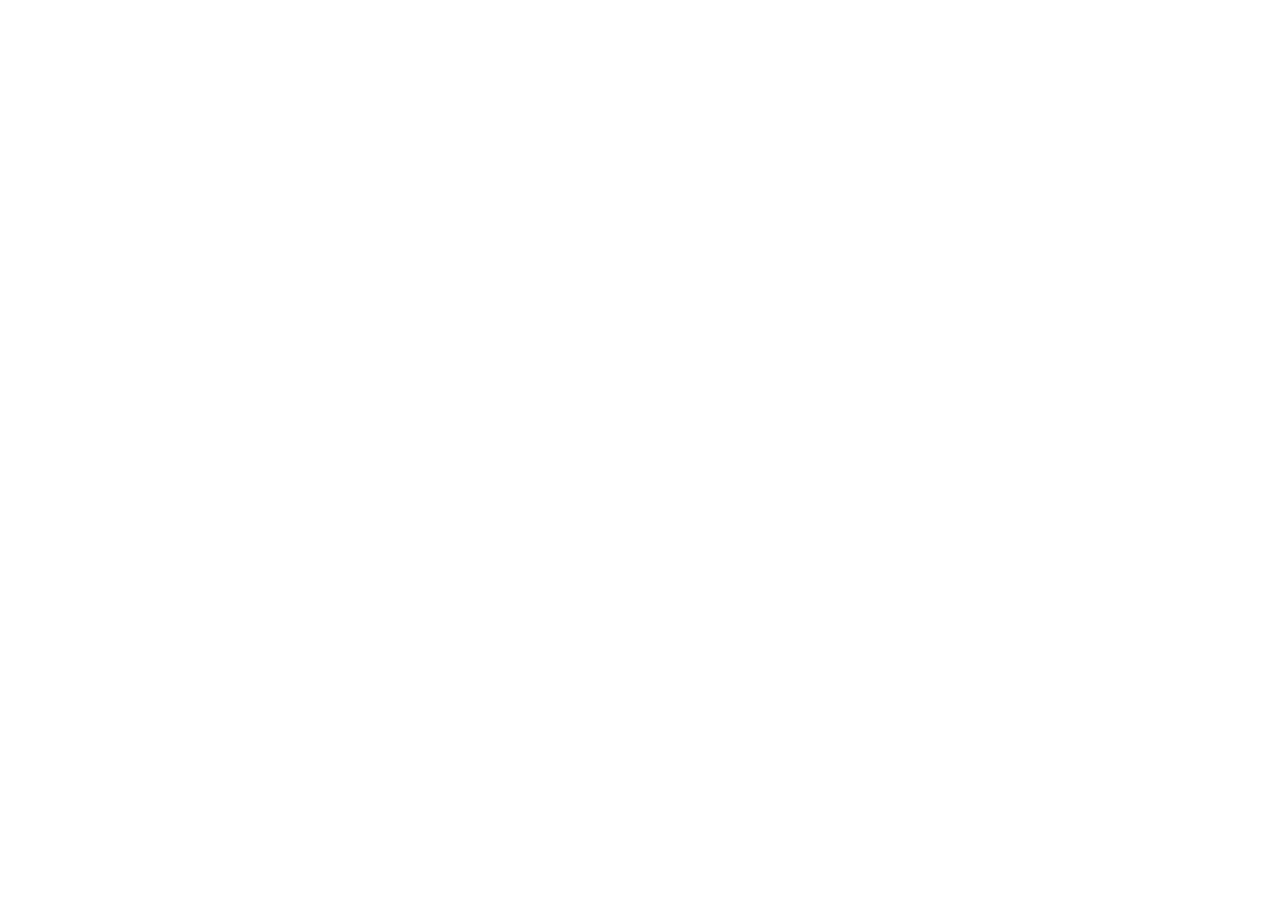
==== index.html @ 2b0b0fea "util.js" ====
<!DOCTYPE html>
<html lang='en'>
<head>
    <meta charset='utf-8' />
    <title>SIRI live</title>
    <meta name='viewport' content='initial-scale=1.0, maximum-scale=1.0, user-scalable=no, width=device-width' />
    <link rel='stylesheet' href='http://openlayers.org/en/v3.0.0/css/ol.css' type='text/css' />
    <script src='http://openlayers.org/en/v3.0.0/build/ol.js' type='text/javascript'></script>
    <style>
        body { margin:0; padding:0; }
        #map { position:absolute; top:0; bottom:0; width:100%; }
    </style>
</head>

<body>
    <div id='map'></div>
    <script type='text/javascript' src='util.js'></script>
    <script type='text/javascript' src='styles.js'></script>
    <script type='text/javascript' src='data.js'></script>
    <script type='text/javascript' src='map.js'></script>
    <script type='text/javascript' src='mess.js'></script>
</body>
</html>
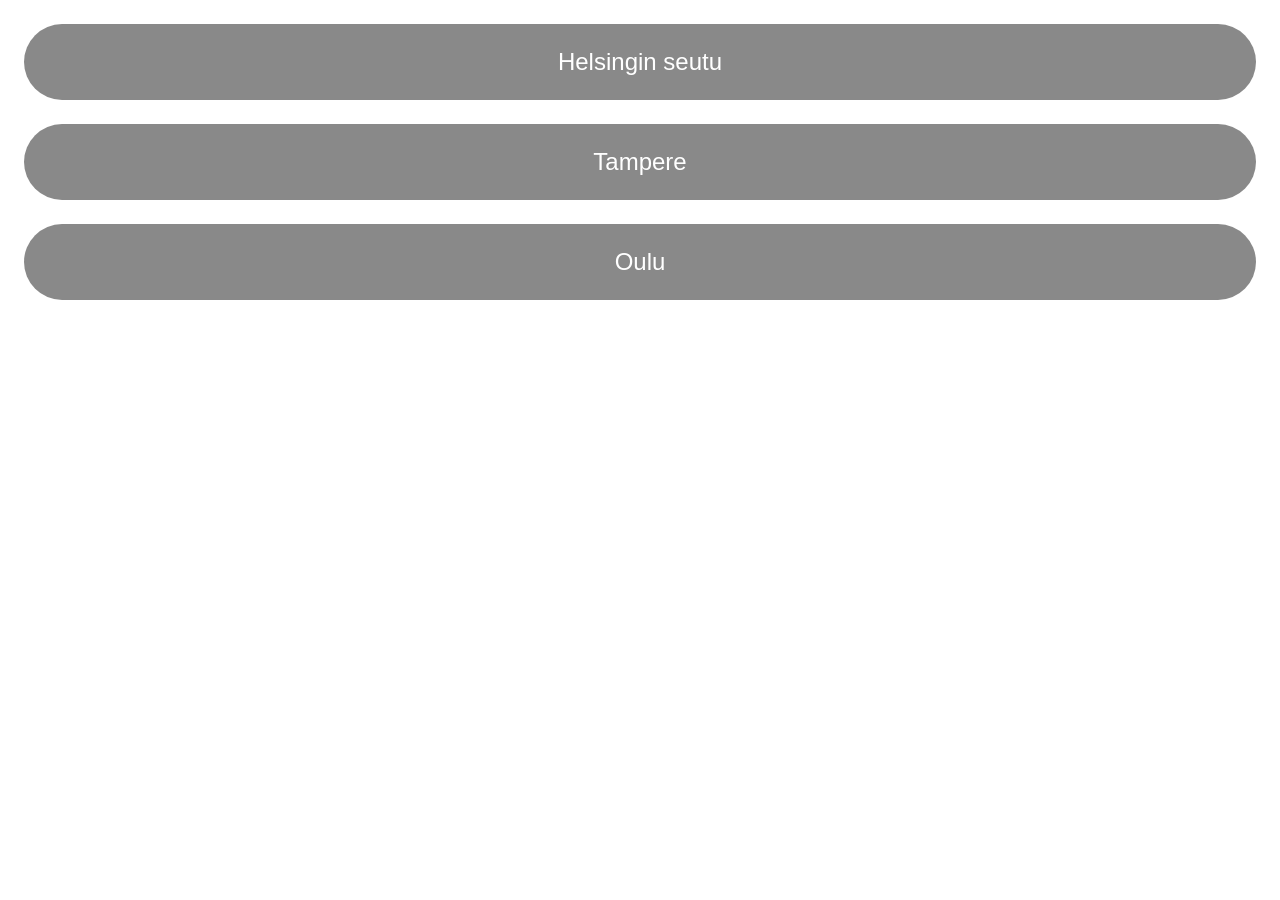
==== commit ad8b5cb3: "add scrollbar to info box" ====
--- a/index.html
+++ b/index.html
@@ -4,20 +4,22 @@
     <meta charset='utf-8' />
     <title>SIRI live</title>
     <meta name='viewport' content='initial-scale=1.0, maximum-scale=1.0, user-scalable=no, width=device-width' />
+    <link rel='stylesheet' href='styles.css' type='text/css' />
     <link rel='stylesheet' href='http://openlayers.org/en/v3.0.0/css/ol.css' type='text/css' />
     <script src='http://openlayers.org/en/v3.0.0/build/ol.js' type='text/javascript'></script>
-    <style>
-        body { margin:0; padding:0; }
-        #map { position:absolute; top:0; bottom:0; width:100%; }
-    </style>
 </head>
 
 <body>
     <div id='map'></div>
+    <div id='loading' class='loading'></div>
+    <div id='info'>
+        <div id='content'></div>
+    </div>
+    <script type='text/javascript' src='ui.js'></script>
     <script type='text/javascript' src='util.js'></script>
     <script type='text/javascript' src='styles.js'></script>
     <script type='text/javascript' src='data.js'></script>
     <script type='text/javascript' src='map.js'></script>
-    <script type='text/javascript' src='mess.js'></script>
+    <script type='text/javascript' src='routa.js'></script>
 </body>
 </html>
--- a/styles.css
+++ b/styles.css
@@ -0,0 +1,163 @@
+body {
+    margin: 0;
+    padding: 0;
+    overflow: hidden;
+}
+
+#map {
+    position: absolute;
+    top: 0;
+    bottom: 0;
+    width: 100%;
+}
+
+#info {
+    background-color: rgba(20, 20, 20, 0.5);
+    border-radius: 2em;
+    opacity: 0;
+    position: absolute;
+    visibility: hidden;
+    transition: opacity 0.4s ease-in;
+    overflow: hidden;
+}
+
+#info.stop {
+    bottom: 2em;
+    left: 2em;
+    right: 2em;
+    top: 2em;
+}
+
+#info.line {
+    bottom: 1em;
+    left: 1em;
+    right: 1em;
+}
+
+#content {
+    color: white;
+    font-family: Gotham Rounded,Verdana,Arial,sans-serif;
+}
+
+#info.line > #content {
+    margin: 1em;
+    overflow: hidden;
+}
+
+#info.stop > #content {
+    position: absolute;
+    overflow-y: auto;
+    bottom: 2em;
+    left: 2em;
+    right: 0.5em;
+    top: 2em;
+}
+
+h1 {
+    word-break: break-word;
+    margin: 0;
+}
+
+.city-select {
+    position: absolute;
+    bottom: 0;
+    left: 0;
+    right: 0;
+    top: 0;
+}
+
+.city-select > * {
+    background-color: rgba(20, 20, 20, 0.5);
+    border-radius: 2em;
+    color: white;
+    cursor: pointer;
+    font-family: Gotham Rounded,Verdana,Arial,sans-serif;
+    font-size: 150%;
+    margin: 1em;
+    padding: 1em;
+    position: relative;
+    text-align: center;
+}
+
+#loading {
+    position: absolute;
+    top: 0;
+    right: 0;
+    transition: opacity 0.4s ease-in;
+    visibility: hidden;
+}
+
+.loading {
+    width: 2em;
+    height: 2em;
+    margin: 1em;
+    box-sizing: border-box;
+    border-radius: 50%;
+    border: 0.3em solid;
+    border-color: #dddddc #333333 #dddddc #333333;
+    background-color: transparent;
+    box-shadow: 0px 0px 5px 2px #222;
+}
+
+.loading-animation {
+    -webkit-animation: rotate 0.5s linear 0s infinite;
+       -moz-animation: rotate 0.5s linear 0s infinite;
+            animation: rotate 0.5s linear 0s infinite;
+}
+
+@-webkit-keyframes rotate {
+    from { -webkit-transform: rotate(0deg); }
+    to { -webkit-transform: rotate(180deg); }
+}
+@-moz-keyframes rotate {
+    from { -moz-transform: rotate(0deg); }
+    to { -moz-transform: rotate(180deg); }
+}
+@keyframes rotate {
+    from { transform: rotate(0deg); }
+    to { transform: rotate(180deg); }
+}
+
+.routes {
+    display: table;
+    margin: 1em 0;
+}
+.routes > .route {
+    display: table-row;
+}
+.route > .short-name {
+    display: table-cell;
+}
+.route > .long-name {
+    display: table-cell;
+    padding-left: 0.5em;
+    word-break: break-word;
+}
+
+.times {
+    display: table;
+}
+.times > .time-row {
+    display: table-row;
+}
+.time-row > .hours {
+    display: table-cell;
+    text-align: right;
+}
+.time-row > .hours::after {
+    content: ':';
+}
+.time-row > .minutes {
+    display: table-cell;
+    text-align: right;
+}
+.time-row > .line {
+    display: table-cell;
+    padding-left: 1em;
+    text-align: right;
+}
+.time-row > .destination {
+    display: table-cell;
+    padding-left: 0.5em;
+    word-break: break-word;
+}
